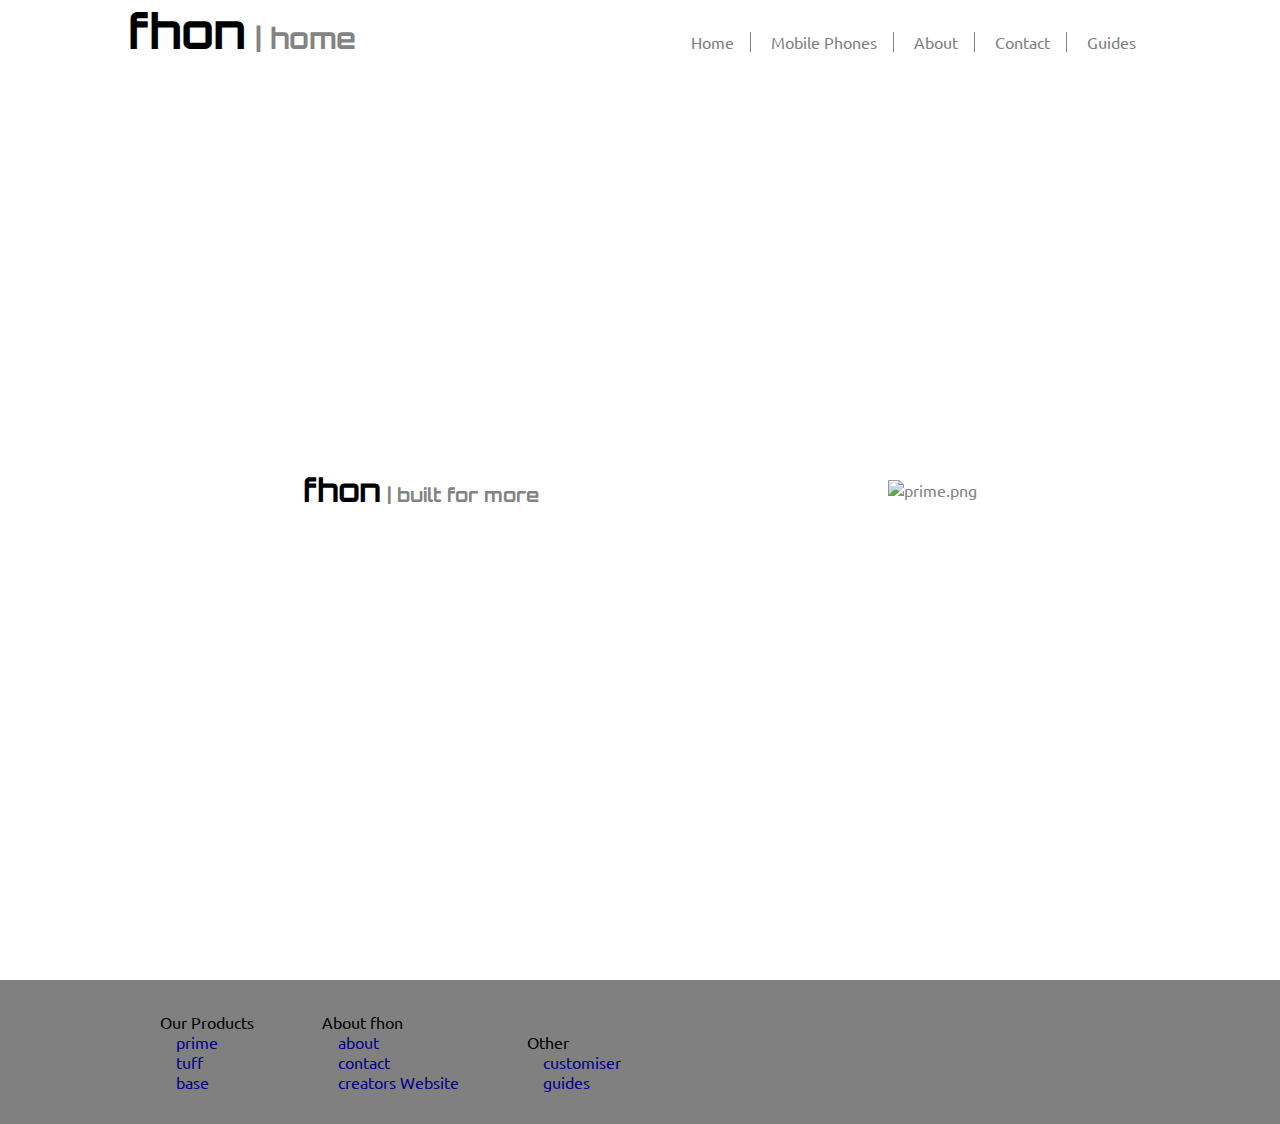
==== about.html @ cd9146bc "more css createing media queiries and sorting links" ====
<!DOCTYPE html>

<html>
    <head lang="en">
        <meta charset="utf-8">
        <meta name="author" content="Peter Maltby" />
        <meta name="viewport" content="width=device-width, initial-scale=1.0" />

        <title>fhon | home</title>
        <link href="https://fonts.googleapis.com/css?family=Orbitron|Ubuntu" rel="stylesheet">
        <link rel="stylesheet" href="/css/main.css"/>
        
        <script src="/js/main.js"></script>
    </head>
    <body>
        <header>
            <div class="container">
                    <h1>fhon<span> | home</span></h1>
                <nav>
                    <ul>
                        <li><a href="/index.html">Home</a></li>
                        <div class="dropdown products">
                            <li class="dropdown"><a href="/products.html">Mobile Phones</a></li>
                            <div class="dropdown-content">
                                <a href="/products/prime.html"><span class="prime">prime</span></a>
                                <a href="/products/tuff.html"><span class="tuff">tuff</span></a>
                                <a href="/products/base.html"><span class="base">base</span></a>
                            </div>
                        </div>
                        <li class="active"><a href="/about.html">About</a></li>
                        <li><a href="/contact.html">Contact</a></li>
                        <li><a href="/guides.html">Guides</a></li>
                    </ul>
                </nav>
            </div>
        </header>
        <section id="Opener">
            <div class="container flex">
                <div class="half">
                    <h2>fhon<span> | built for more</span></h2>
                </div>
                <div class="half">
                    <img src="/assets/prime.png" alt="prime.png" />
                </div>
            </div>
        </section>
        <footer>
            <div class="container">
                <ul>
                    <p>Our Products</p>
                    <li><a href="/products/prime.html">prime</a></li>
                    <li><a href="/products/tuff.html">tuff</a></li>
                    <li><a href="/products/base.html">base</a></li>
                </ul>

                <ul>
                    <p>About fhon</p>
                    <li><a href="/about.html">about</a></li>
                    <li><a href="/contact.html">contact</a></li>
                    <li><a href="http://www.petermaltby.com/">creators Website</a></li>
                </ul>

                <ul>
                    <p>Other</p>
                    <li><a href="/customiser.html">customiser</a></li>
                    <li><a href="/guides.html">guides</a></li>
                </ul>
            </div>
        </footer>
    </body>
</html>
---- css/main.css ----
/*font-family: 'Ubuntu', sans-serif; */
/*font-family: 'Orbitron', sans-serif;*/ 

* {
    margin:0;
    padding:0;
}

html {
    font-family: 'Ubuntu', sans-serif; 
    color:rgb(131, 131, 131);
}

.container{
    width:80%;
    margin:auto;
}

h1, h2, h3 {
    font-family: 'Orbitron', sans-serif;
}

h1 {
    color:black;
    font-size: 3rem;
    display:inline;
}


button {
    border:none;
    background:transparent;
}

h2 {
    color:black;
    font-size: 2rem;
}

h3 {
    color:rgb(131, 131, 131);
    font-size:2rem;
}

h1 span, h2 span{
    color:rgb(131, 131, 131);
    font-size: 0.6em;
}

.prime {
    color:red;
    font-size: 1em;
    font-family: 'Orbitron', sans-serif;
}

.tuff {
    color:green;
    font-size: 1em;
    font-family: 'Orbitron', sans-serif;
}

.base {
    color:orangered;
    font-size: 1em;
    font-family: 'Orbitron', sans-serif;
}

a {
    color:darkblue;
    text-decoration: none;
}

header {
    /*overflow:hidden;*/
    position: fixed;
    top:0;
    width:100%;
    background-color: white;
}

nav {
    float:right;
    /*text-align: right;*/
    margin-top:2em;
}

nav li {
    display: inline;
}

.dropdown {
    display:inline;
}

nav li a {
    color:grey;
    text-decoration: none;
    border-right:solid 0.1em rgb(131, 131, 131);
    padding: 0 1em;
    height:1em;
}

nav li:last-child a {
    border-right:none;
}

nav li a:hover{
    color:black;
}

section {
    height:calc(100vh - 5em);
    padding-top: 5em;
    margin-top:10em;
}

section:first-of-type{
    margin-top:0;
}

.flex {
    display: flex;
    height:100%;
    min-height:20em;
    flex-direction: row;
    flex-wrap:nowrap;
    justify-content: space-around;
    align-items: center;
}

.flex img {
    height:calc(100vh - 10rem);
}

.flex .content {
    text-align: center;
    height:70vh;
}

.flex .content .img {
    height:calc(70vh - 10rem);
    margin:3em auto;
    position: relative;
}

.dropdown {
    position: relative;
    display:inline-block;
}

.dropdown-content {
    display:none;
    position: absolute;
    background-color: white;
    min-width:5em;
    z-index: 1;
    width:100%;
}

.dropdown-content a {
    display:block;
    padding: 0.5em 1em;
    text-align: left;
    border-bottom:solid 1px grey;

}

.dropdown:hover .dropdown-content {
    display:block;
}


.img img {
    height: 100%;
    position: absolute;
    bottom:0;
    left: 0;
    right: 0;
    margin: auto;
    z-index: -1;;
}

.flex .content:last-child .img img {
    height:75%;
}

footer {
    margin-top:5em;
    background-color: grey;
    color:black !important;
}

footer ul {
    padding:2em;
    display:inline-block;
    list-style-type: none;
}

footer ul li {
    padding-left:1em;
}

@media screen and (max-width: 1100px) {
    .container {
        width:90%;
    }

    nav {
        margin-top:0.5em;
        float: none;
    }
}

@media screen and (max-width: 768px) {
    .container {
        width:95%;
    }

    nav .active {
        display:none;
    }

    nav li{
        font-size: 0.75em;
    }

    .flex {
        flex-direction:column;
    }

    .flex .text{
        order: 99;
    }

    .flex img {
        height:calc(100vh - 15rem);
    }
}
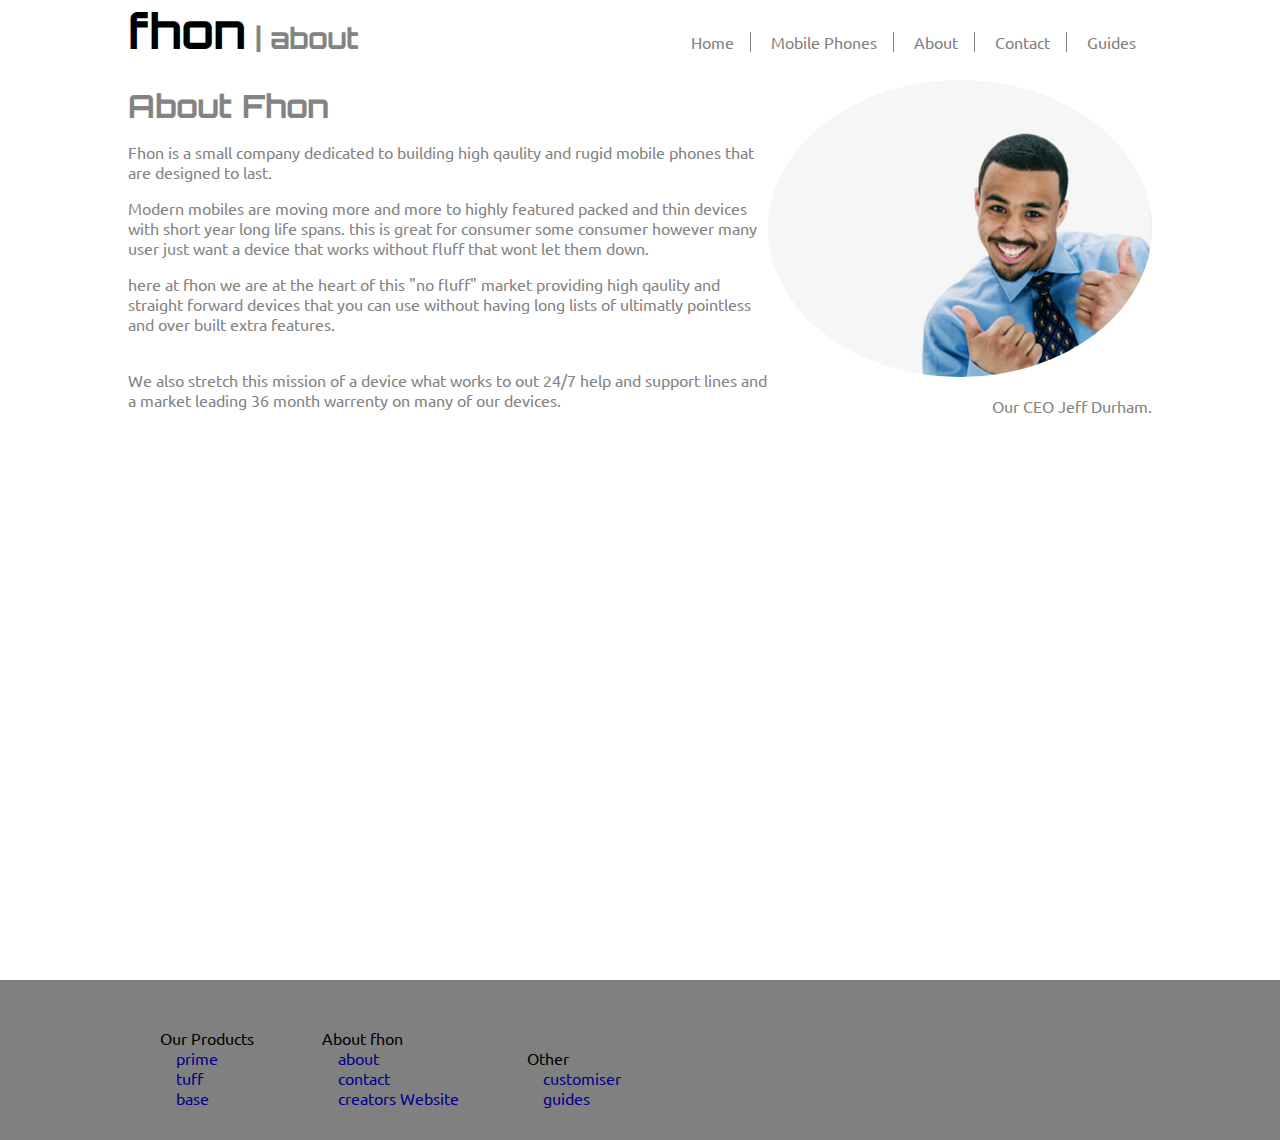
==== commit 7e83c5ab: "about page basic generation done" ====
--- a/about.html
+++ b/about.html
@@ -6,16 +6,17 @@
         <meta name="author" content="Peter Maltby" />
         <meta name="viewport" content="width=device-width, initial-scale=1.0" />
 
-        <title>fhon | home</title>
+        <title>fhon | about</title>
         <link href="https://fonts.googleapis.com/css?family=Orbitron|Ubuntu" rel="stylesheet">
         <link rel="stylesheet" href="/css/main.css"/>
+        <link rel="stylesheet" href="/css/about.css"/>
         
         <script src="/js/main.js"></script>
     </head>
     <body>
         <header>
             <div class="container">
-                    <h1>fhon<span> | home</span></h1>
+                    <h1>fhon<span> | about</span></h1>
                 <nav>
                     <ul>
                         <li><a href="/index.html">Home</a></li>
@@ -36,11 +37,17 @@
         </header>
         <section id="Opener">
             <div class="container flex">
-                <div class="half">
-                    <h2>fhon<span> | built for more</span></h2>
+                <div class="half text">
+                    <h3>About Fhon</h3>
+                    <p>Fhon is a small company dedicated to building high qaulity and rugid mobile phones that are designed to last.</p>
+                    <p>Modern mobiles are moving more and more to highly featured packed and thin devices with short year long life spans. this is great for consumer some consumer however many user just want a device that works without fluff that wont let them down.</p>
+                    <p>here at fhon we are at the heart of this "no fluff" market providing high qaulity and straight forward devices that you can use without having long lists of ultimatly pointless and over built extra features.</p>
+                    <br />
+                    <p>We also stretch this mission of a device what works to out 24/7 help and support lines and a market leading 36 month warrenty on many of our devices.</p>
                 </div>
-                <div class="half">
-                    <img src="/assets/prime.png" alt="prime.png" />
+                <div class="half img">
+                    <img src="/assets/boss.jpg" alt="boss man" />
+                    <p>Our CEO Jeff Durham.</p>
                 </div>
             </div>
         </section>
--- a/css/main.css
+++ b/css/main.css
@@ -4,11 +4,16 @@
 * {
     margin:0;
     padding:0;
+    /*border:solid 1px black;*/
 }
 
 html {
     font-family: 'Ubuntu', sans-serif; 
     color:rgb(131, 131, 131);
+}
+
+p {
+    margin-top:1em;
 }
 
 .container{
@@ -76,6 +81,7 @@
     top:0;
     width:100%;
     background-color: white;
+    z-index: 1;
 }
 
 nav {
@@ -109,9 +115,9 @@
 }
 
 section {
-    height:calc(100vh - 5em);
+    min-height:calc(100vh - 5em);
     padding-top: 5em;
-    margin-top:10em;
+    /*margin-top:10;*/
 }
 
 section:first-of-type{
@@ -130,6 +136,7 @@
 
 .flex img {
     height:calc(100vh - 10rem);
+    min-height: 10rem;
 }
 
 .flex .content {
@@ -141,6 +148,7 @@
     height:calc(70vh - 10rem);
     margin:3em auto;
     position: relative;
+    min-height: 10rem;
 }
 
 .dropdown {
@@ -169,7 +177,7 @@
     display:block;
 }
 
-
+/*
 .img img {
     height: 100%;
     position: absolute;
@@ -177,12 +185,11 @@
     left: 0;
     right: 0;
     margin: auto;
-    z-index: -1;;
 }
 
 .flex .content:last-child .img img {
     height:75%;
-}
+}*/
 
 footer {
     margin-top:5em;
@@ -209,9 +216,13 @@
         margin-top:0.5em;
         float: none;
     }
-}
-
-@media screen and (max-width: 768px) {
+    section {
+        padding-top:7em;
+    }
+
+}
+
+@media screen and (max-width: 540px) {
     .container {
         width:95%;
     }
@@ -233,6 +244,28 @@
     }
 
     .flex img {
-        height:calc(100vh - 15rem);
+        min-height: auto;
+    }
+
+    /*.flex .content:last-child .img img {
+        height:75%;
+        width:auto;
+    }
+
+    .flex .content .img {
+        height:calc(70vh - 10rem);
+        margin:3em auto;
+        position: relative;
+    }
+
+    .img img {
+        height:calc(70vh - 10rem);
+    }*/
+
+}
+
+@media screen and (max-height: 540px) {
+    section {
+        padding-top: 6em;
     }
 }--- a/css/about.css
+++ b/css/about.css
@@ -0,0 +1,15 @@
+.flex img {
+    width:30vw;
+    height:auto;
+    border-radius: 50%;
+}
+
+.img {
+    text-align: right;
+}
+
+@media screen and (max-width: 540px) {
+    .flex img {
+        width:60vw;
+    }
+}